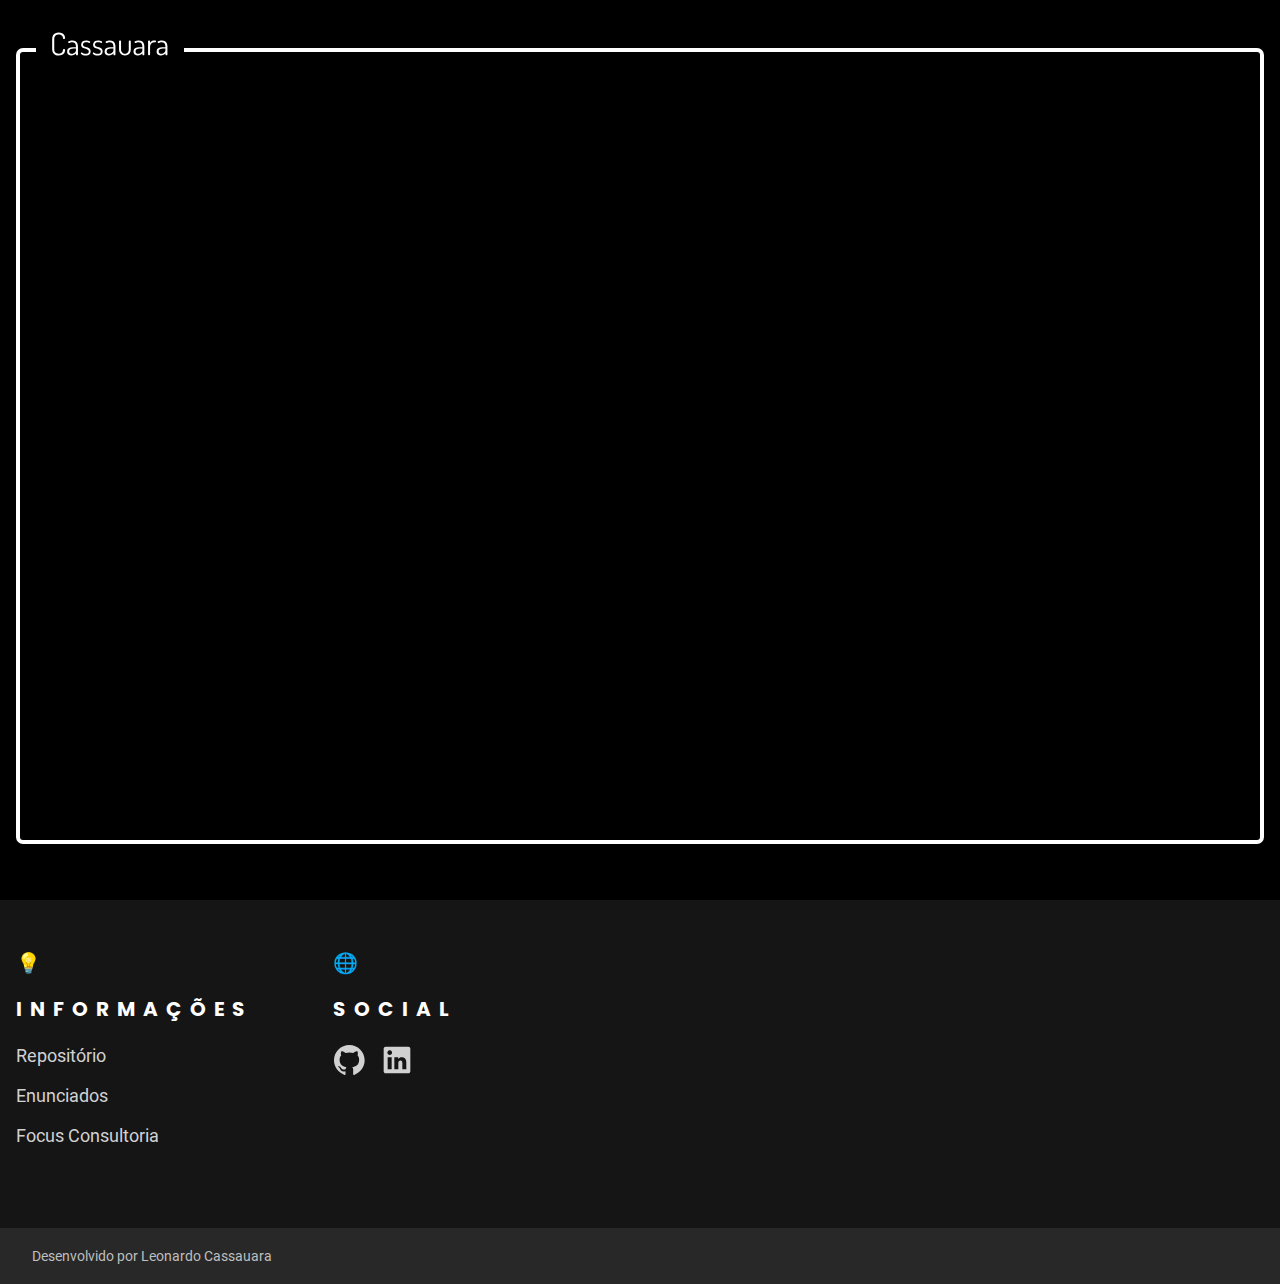
==== pages/crud-poo/index.html @ 45801cdd "feat: criando molde da página crud" ====
<!DOCTYPE html>
<html lang="pt">

<head>
    <meta charset="UTF-8">
    <meta name="viewport" content="width=device-width, initial-scale=1.0">
    <title>Início</title>
    <link rel="stylesheet" href="/global.css">
    <link rel="stylesheet" href="/index.css">
    <link rel="icon" href="favicon.ico" type="image/x-icon">

<body>
    <main class="main">
        <article class="banner">
            <a class="banner__logo-wrapper" href="/index.html">
                <img src="../../svg/Cassauara.svg" class="banner__logo" alt="Logo" width="116px" height="23px">
            </a>
            <div class="banner__content-wrapper">
            </div>
        </article>
    </main>
    <footer class="footer">
        <div class="footer__wrapper">
            <section class="footer__section-wrapper">
                <div class="footer__section">
                    <p class="subtitle">&#128161;</p>
                    <h2 class="subtitle footer__subtitle">INFORMAÇÕES</h2>
                    <div class="footer__link-wrapper">
                        <a class="paragraph footer__paragraph" href="https://github.com/leonardocassauara/PP-Implementation-Site" target="_blank">Repositório</a>
                        <a class="paragraph footer__paragraph" href="../../enunciados.pdf" target="_blank">Enunciados</a>
                        <a class="paragraph footer__paragraph" href="https://www.consultoriafocus.com" target="_blank">Focus Consultoria</a>
                    </div>
                </div>
                <div class="footer__section">
                    <p class="subtitle">&#127760;</p>
                    <h2 class="subtitle footer__subtitle">SOCIAL</h2>
                    <div class="footer__svg-wrapper">
                        <a href="https://www.linkedin.com/in/leonardo-cassauara/" target="_blank"><img class="footer_svg" src="../../svg/Github.svg" alt="Github" width="32px" height="32px"></a>
                        <a href="https://www.linkedin.com/in/leonardo-cassauara/" target="_blank"><img class="footer_svg" src="../../svg/LinkedIn.svg" alt="LinkedIn" width="32px" height="32px"></a>
                    </div>
                </div>
            </section>
        </div>
        <div class="footer__credits">
            <div class="footer__credits-wrapper">
                <p class="paragraph footer__credits-paragraph">Desenvolvido por <a class="footer__credits-link" href="https://www.linkedin.com/in/leonardo-cassauara/" target="_blank">Leonardo Cassauara</a></p>
            </div>
        </div>
    </footer>
</body>

</html>
---- global.css ----
* {
  box-sizing: border-box;
  margin: 0px;
  padding: 0;
  z-index: 0;
}

:root {
  --c0: #ffffff;
  --c1: #efefef;
  --c2: #d1d1d1;
  --c3: #bfbfbf;
  --c4: #282828;
  --c5: #151515;
  --c6: #000000;
  --danger: #ff7373;
  --border-radius: 0.4375rem;
  --glass-gradient: linear-gradient(
    130deg,
    rgba(212, 212, 212, 0.1),
    rgba(110, 110, 110, 0)
  );
  --glass-border: 0.5px solid rgba(255, 255, 255, 0.2);
  --transition: 500ms;
  --free-memory: linear-gradient(
    141deg,
    rgba(47, 163, 41, 0.65),
    rgba(61, 182, 55, 0.65)
  );
  --reserved-memory: linear-gradient(
    141deg,
    rgba(47, 163, 41, 0.2),
    rgba(61, 182, 55, 0.2)
  );
  --text-button-gradient: linear-gradient(
    141deg,
    rgba(212, 212, 212, 0.5),
    transparent
  );
}

a {
  text-decoration: none;
}

@font-face {
  font-family: "Poppins Bold";
  src: url("./fonts/Poppins-Bold.ttf");
}

@font-face {
  font-family: "Poppins Semi-Bold";
  src: url("./fonts/Poppins-SemiBold.ttf");
}

@font-face {
  font-family: "Roboto Regular";
  src: url("./fonts/Roboto-Regular.ttf");
}

.main {
  width: 100%;
  height: 100vh;
  display: flex;
  justify-content: center;
  background-color: var(--c6);
  padding-bottom: 3.5rem;
}

.banner {
  display: block;
  width: 100%;
  max-width: 1400px;
  padding: 2rem 1rem;
  margin-top: 3rem;
  margin-left: 1rem;
  margin-right: 1rem;
  padding-top: 1rem;
  border: 4px solid var(--c0);
  border-radius: var(--border-radius);
}

.banner__logo {
  display: block;
  width: 100%;
  height: auto;
  max-width: 116px;
}

.banner__logo-wrapper {
  display: block;
  padding: 0 1rem;
  background-color: var(--c6);
  position: absolute;
  top: 32px;
  transition: var(--transition);
  box-sizing: border-box;
}

.banner__logo-wrapper:hover {
  border-radius: var(--border-radius);
  padding: 0.5rem 1rem;
  scale: 1.05;
}

.dialog-title {
  font-family: "Poppins Semi-Bold";
  font-size: 1.5rem;
  line-height: 1.5rem;
}

.dialog-paragraph {
  font-family: "Roboto Regular";
  font-size: 1.125rem;
  line-height: 1.5rem;
}

.dialog-obs {
  font-family: "Roboto Regular";
  font-size: 0.875rem;
}

.error {
  font-family: "Roboto Regular";
  font-size: 0.875rem;
  color: var(--danger);
}

.title {
  font-family: "Poppins Bold";
  font-size: 4rem;
}

.subtitle {
  font-family: "Poppins Bold";
  font-size: 1.25rem;
  letter-spacing: 0.625rem;
}

.paragraph {
  font-family: "Roboto Regular";
  font-size: 1.125rem;
  line-height: 1.5rem;
}

.label {
  font-family: "Poppins Semi-Bold";
  font-size: 1.25rem;
}

.input-font {
  font-family: "Roboto Regular";
  font-size: 1rem;
  line-height: 1rem;
}

.aux-button {
  font-family: "Poppins Semi-Bold";
  font-size: 1rem;
}

.footer {
  display: flex;
  flex-direction: column;
  width: 100%;
  background-color: var(--c5);
}

.footer__wrapper {
  display: flex;
  justify-content: center;
  width: 100%;
  background-color: var(--c5);
}

.footer__section-wrapper {
  width: 100%;
  max-width: 1400px;
  display: flex;
  gap: 5rem;
  padding: 0 1rem;
  padding-top: 3rem;
  padding-bottom: 5rem;
}

.footer__section {
  display: flex;
  flex-direction: column;
  gap: 1rem;
}

.footer__subtitle {
  color: var(--c0);
  margin-bottom: 0.25rem;
  letter-spacing: 0.5rem;
}

.footer__paragraph {
  text-decoration: none;
  color: var(--c2);
  transition: var(--transition);
}

.footer__svg-wrapper {
  display: flex;
  gap: 1rem;
}

.footer__svg {
  display: block;
  transition: var(--transition);
}

.footer__svg:hover {
  scale: 1.05;
  fill: var(--c1);
}

.footer__paragraph:hover {
  color: var(--c1);
  scale: 1.05;
}

.footer__link-wrapper {
  display: flex;
  flex-direction: column;
  gap: 1rem;
}

.footer__credits {
  background-color: var(--c4);
  width: 100%;
  padding: 1rem;
  display: flex;
  justify-content: center;
}

.footer__credits-wrapper {
  width: 100%;
  max-width: 1400px;
  padding-left: 1rem;
}

.footer__credits-paragraph {
  color: var(--c3);
  font-size: 0.875rem;
}

.footer__credits-link {
  text-decoration: none;
  transition: var(--transition);
  color: var(--c3);
}

.footer__credits-link:hover {
  scale: 1.05;
  color: var(--c2);
}

@media (max-width: 1024px) {
  .title {
    font-size: 3rem;
    line-height: 2.625rem;
  }
  .subtitle,
  .label {
    font-size: 1.125rem;
  }
}

@media (max-width: 768px) {
  .main {
    padding-bottom: 3rem;
  }
  .banner {
    padding-bottom: 8px;
  }
  .error {
    font-size: 0.75rem;
  }
  .title {
    font-size: 2rem;
    line-height: 2.375rem;
  }
  .subtitle {
    font-size: 0.875rem;
    letter-spacing: 0.25rem;
  }
  .footer__subtitle {
    letter-spacing: 0.25rem;
  }
  .paragraph {
    font-size: 0.75rem;
    line-height: 1rem;
  }
  .aux-button {
    font-size: 0.875rem;
  }
  .input-font {
    font-size: 0.75rem;
  }
  .footer__section-wrapper {
    gap: 3rem;
  }
  .dialog-paragraph {
    font-size: 1rem;
  }
  .dialog-title {
    font-size: 1.25rem;
  }
}
---- index.css ----
.banner__content-wrapper {
  width: 100%;
  height: 100%;
  display: flex;
  justify-content: flex-end;
  flex-direction: column;
  gap: 3rem;
  padding-left: 1rem;
  padding-bottom: 2rem;
}

.banner__text-wrapper {
  display: flex;
  flex-direction: column;
  gap: 1rem;
}

.banner__subtitle,
.banner__title,
.banner__paragraph {
  display: block;
  color: var(--c0);
}

.banner__paragraph {
  width: 100%;
  max-width: 96ch;
}

.banner__nav-wrapper {
  display: flex;
  gap: 2.25rem;
}

.banner__nav-glass {
  display: flex;
  justify-content: center;
  align-items: center;
  text-decoration: none;
  color: var(--c3);
  width: 286px;
  max-width: calc(10vw + 6.5rem);
  height: calc(8vh + 4.5rem);
  max-height: 160px;
  background: var(--glass-gradient);
  background-size: 300%;
  background-position: 100%;
  border-radius: var(--border-radius);
  border: var(--glass-border);
  backdrop-filter: blur(0.625rem);
  transition: var(--transition);
}

.banner__nav-glass:hover {
  scale: 1.05;
  border: 1px solid rgba(255, 255, 255, 0.8);
  color: var(--c1);
}

@media (max-width: 1024px) {
  .banner__paragraph {
    max-width: 69ch;
  }
}

@media (max-width: 768px) {
  .banner__paragraph {
    max-width: 40ch;
  }
  .banner__content-wrapper {
    gap: 1.25rem;
    padding-bottom: 1rem;
  }
  .banner__nav-glass {
    height: calc(5vh + 3.6rem);
  }
  .banner__nav-wrapper {
    gap: 1rem;
  }
}
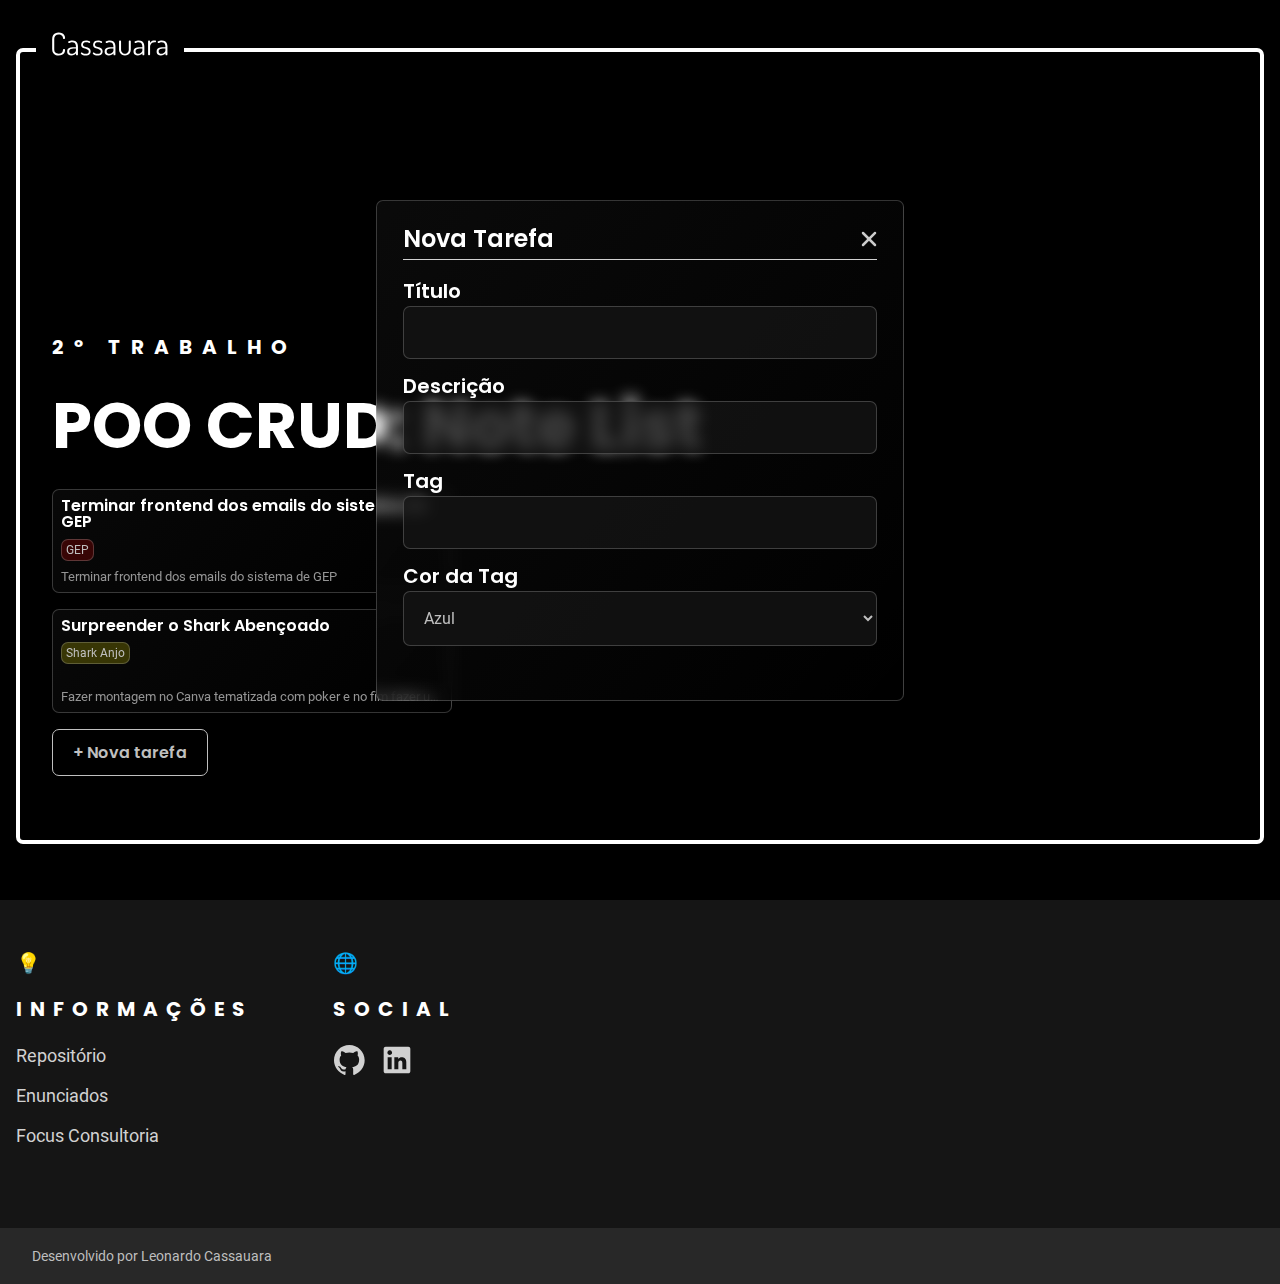
==== commit c6468a77: "feat: estruturando o esqueleto da página" ====
--- a/pages/crud-poo/index.html
+++ b/pages/crud-poo/index.html
@@ -6,16 +6,92 @@
     <meta name="viewport" content="width=device-width, initial-scale=1.0">
     <title>Início</title>
     <link rel="stylesheet" href="/global.css">
-    <link rel="stylesheet" href="/index.css">
+    <link rel="stylesheet" href="index.css">
     <link rel="icon" href="favicon.ico" type="image/x-icon">
 
 <body>
+    <dialog class="dialog" id="new-dialog-id" open>
+        <div class="dialog__wrapper">
+            <div class="dialog__head">
+                <h3 class="dialog-title dialog__title">Nova Tarefa</h3>
+                <img class="dialog__close" src="../../svg/Close.svg" onclick="closeDialog()" alt="Ícone de fechar" width="16px" height="16px">
+            </div>
+            <div class="dialog__input-wrapper">
+                <div class="input__info-wrapper">
+                    <label for="title" class="label input__label">Título</label>
+                    <input type="text" name="title" id="title" class="input-font input__field">
+                </div>
+                <div class="input__info-wrapper">
+                    <label for="description" class="label input__label">Descrição</label>
+                    <input type="text" name="description" id="description" class="input-font input__field">
+                </div>
+                <div class="input__info-wrapper">
+                    <label for="tag" class="label input__label">Tag</label>
+                    <input type="text" name="tag" id="tag" class="input-font input__field">
+                </div>
+                <div class="input__info-wrapper">
+                    <label for="select-tag" class="label input__label">Cor da Tag</label>
+                    <select name="select-tag" id="select-tag" class="input-font select">
+                        <option class="input-font select__option" value="azul">Azul</option>
+                        <option class="input-font select__option" value="vermelho">Vermelho</option>
+                        <option class="input-font select__option" value="amarelo">Amarelo</option>
+                        <option class="input-font select__option" value="verde">Verde</option>
+                    </select>
+                </div>
+                <div></div>
+            </div>
+    </dialog>
+    <dialog class="dialog" id="edit-dialog-id">
+        <div class="dialog__wrapper">
+            <div class="dialog__head">
+                <h3 class="dialog-title dialog__title">Sintaxe Suportada</h3>
+                <img class="dialog__close" src="../../svg/Close.svg" onclick="closeDialog()" alt="Ícone de fechar" width="16px" height="16px">
+            </div>
+            <div class="dialog__text-wrapper">
+                <p class="dialog-paragraph dialog__text">
+                    heap { first | best | worst | next }
+                </p>
+                <p class="dialog-paragraph dialog__text">
+                    new &lt;id&gt; &lt;number&gt;
+                </p>
+                <p class="dialog-paragraph dialog__text">
+                    &lt;id&gt; = &lt;id&gt;
+                </p>
+                <p class="dialog-paragraph dialog__text">
+                    del &lt;id&gt;
+                </p>
+            </div>
+            <p class="dialog-obs dialog__obs"><span>Obs.: </span> o botão &quot;Limpar Heap&quot; libera a instância atual da heap, sendo necessário a criação de outra heap para novo uso.</p>
+        </div>
+    </dialog>
     <main class="main">
         <article class="banner">
             <a class="banner__logo-wrapper" href="/index.html">
                 <img src="../../svg/Cassauara.svg" class="banner__logo" alt="Logo" width="116px" height="23px">
             </a>
             <div class="banner__content-wrapper">
+                <div class="banner__text-wrapper">
+                    <p class="subtitle banner__subtitle">2º TRABALHO</p>
+                    <h1 class="title banner__title">POO CRUD: Note List</h1>
+                </div>
+                <div class="banner__notes-wrapper">
+                    <!-- TODO: apagar note de exemplo -->
+                    <div class="note" onClick="edit()">
+                        <h3 class="note__title">Terminar frontend dos emails do sistema de GEP</h3>
+                        <p class="note__tag--red">GEP</p>
+                        <p class="note__description">Terminar frontend dos emails do sistema de GEP</p>
+                    </div>
+                    <div class="note" onClick="edit()">
+                        <div class="note__title-tag-wrapper">
+                            <h3 class="note__title">Surpreender o Shark Abençoado</h3>
+                            <p class="note__tag--yellow">Shark Anjo</p>
+                        </div>
+                        <p class="note__description">Fazer montagem no Canva tematizada com poker e no fim fazer uma dinâmica de aprendizado de poker no dia da revelação lá no EFEJ dia 06 de Setembro</p>
+                    </div>
+                </div>
+                <div class="banner__button-wrapper">
+                    <button type="button" class="aux-button banner__button" onclick="showDialog()">+ Nova tarefa</button>
+                </div>
             </div>
         </article>
     </main>
--- a/global.css
+++ b/global.css
@@ -10,6 +10,7 @@
   --c1: #efefef;
   --c2: #d1d1d1;
   --c3: #bfbfbf;
+  --c3-2: #959595;
   --c4: #282828;
   --c5: #151515;
   --c6: #000000;
--- a/pages/crud-poo/index.css
+++ b/pages/crud-poo/index.css
@@ -0,0 +1,319 @@
+body {
+  display: flex;
+  flex-direction: column;
+}
+
+.banner__content-wrapper {
+  width: 100%;
+  height: 100%;
+  display: flex;
+  justify-content: flex-end;
+  flex-direction: column;
+  gap: 1rem;
+  padding-left: 1rem;
+  padding-bottom: 2rem;
+}
+
+.banner__text-wrapper {
+  display: flex;
+  flex-direction: column;
+  gap: 1rem;
+}
+
+.banner__subtitle,
+.banner__title {
+  color: var(--c0);
+}
+
+.dialog[open] {
+  margin: 0;
+  width: 100%;
+  height: 100%;
+  display: flex;
+  background: transparent;
+  justify-content: center;
+  align-items: center;
+  z-index: 1;
+  border: none;
+  place-self: center;
+}
+
+.dialog[open]::backdrop {
+  background: rgba(0, 0, 0, 0.9);
+}
+
+.dialog__wrapper {
+  width: 100%;
+  max-width: 33rem;
+  padding: 1.625rem;
+  background: var(--glass-gradient);
+  background-size: 300%;
+  background-position: 100%;
+  border-radius: var(--border-radius);
+  border: var(--glass-border);
+  backdrop-filter: blur(8px);
+  transition: var(--transition);
+}
+
+.dialog__head {
+  display: flex;
+  justify-content: space-between;
+  align-items: center;
+  padding-bottom: 0.5rem;
+  border-bottom: 1px solid var(--c2);
+}
+
+.dialog__title {
+  color: var(--c0);
+}
+
+.dialog__close {
+  cursor: pointer;
+}
+
+.dialog__text-wrapper {
+  display: flex;
+  flex-direction: column;
+  gap: 0.5rem;
+  margin-top: 1rem;
+}
+
+.dialog__text {
+  color: var(--c2);
+}
+
+.dialog__obs {
+  margin-top: 2rem;
+  color: var(--c3);
+}
+
+.dialog__obs > span {
+  font-style: italic;
+}
+
+.banner__button {
+  color: var(--c3);
+  background: transparent;
+  padding: 10px 20px;
+  border: 0.5px solid var(--c3);
+  border-radius: var(--border-radius);
+  cursor: pointer;
+  transition: var(--transition);
+}
+
+.banner__button:hover {
+  color: var(--c6);
+  background-color: var(--c3);
+}
+
+.banner__notes-wrapper {
+  display: flex;
+  flex-direction: column;
+  gap: 1rem;
+}
+
+.note {
+  width: 100%;
+  max-width: 25rem;
+  height: 6.5rem;
+  display: flex;
+  flex-direction: column;
+  justify-content: space-between;
+  background: var(--glass-gradient);
+  background-size: 300%;
+  background-position: 100%;
+  border-radius: var(--border-radius);
+  border: var(--glass-border);
+  backdrop-filter: blur(0.625rem);
+  transition: var(--transition);
+  padding: 0.5rem;
+  gap: 0.5rem;
+}
+
+.note:hover {
+  scale: 1.05;
+}
+
+.note__title {
+  font-family: "Poppins Semi-Bold";
+  color: var(--c0);
+  font-size: 1rem;
+  line-height: 1rem;
+}
+
+.note__title-tag-wrapper {
+  display: flex;
+  flex-direction: column;
+  gap: 0.5rem;
+}
+
+.note__tag--red {
+  width: fit-content;
+  border-radius: var(--border-radius);
+  border: var(--glass-border);
+  background-color: rgba(254, 0, 0, 0.2);
+  font-family: "Roboto Regular";
+  font-size: 0.75rem;
+  line-height: 0.75rem;
+  color: var(--c3);
+  padding: 0.25rem;
+}
+
+.note__tag--blue {
+  width: fit-content;
+  border-radius: var(--border-radius);
+  border: var(--glass-border);
+  background-color: rgba(0, 0, 255, 0.2);
+  font-family: "Roboto Regular";
+  font-size: 0.75rem;
+  line-height: 0.75rem;
+  color: var(--c3);
+  padding: 0.25rem;
+}
+
+.note__tag--green {
+  width: fit-content;
+  border-radius: var(--border-radius);
+  border: var(--glass-border);
+  background-color: rgba(0, 255, 0, 0.2);
+  font-family: "Roboto Regular";
+  font-size: 0.75rem;
+  line-height: 0.75rem;
+  color: var(--c3);
+  padding: 0.25rem;
+}
+
+.note__tag--yellow {
+  width: fit-content;
+  border-radius: var(--border-radius);
+  border: var(--glass-border);
+  background-color: rgba(254, 245, 0, 0.2);
+  font-family: "Roboto Regular";
+  font-size: 0.75rem;
+  line-height: 0.75rem;
+  color: var(--c3);
+  padding: 0.25rem;
+}
+
+.note__description {
+  font-family: "Roboto Regular";
+  color: var(--c3-2);
+  font-size: 0.8125rem;
+  white-space: nowrap;
+  text-overflow: ellipsis;
+  overflow: hidden;
+  max-width: 24rem;
+}
+
+.dialog[open] {
+  margin: 0;
+  width: 100%;
+  height: 100%;
+  display: flex;
+  background: transparent;
+  justify-content: center;
+  align-items: center;
+  z-index: 1;
+  border: none;
+  place-self: center;
+}
+
+.dialog[open]::backdrop {
+  background: rgba(0, 0, 0, 0.9);
+}
+
+.dialog__wrapper {
+  width: 100%;
+  max-width: 33rem;
+  padding: 1.625rem;
+  background: var(--glass-gradient);
+  background-size: 300%;
+  background-position: 100%;
+  border-radius: var(--border-radius);
+  border: var(--glass-border);
+  backdrop-filter: blur(8px);
+  transition: var(--transition);
+}
+
+.dialog__head {
+  display: flex;
+  justify-content: space-between;
+  align-items: center;
+  padding-bottom: 0.5rem;
+  border-bottom: 1px solid var(--c2);
+}
+
+.dialog__title {
+  color: var(--c0);
+}
+
+.dialog__close {
+  cursor: pointer;
+}
+
+.dialog__text-wrapper {
+  display: flex;
+  flex-direction: column;
+  gap: 0.5rem;
+  margin-top: 1rem;
+}
+
+.dialog__text {
+  color: var(--c2);
+}
+
+.dialog__obs {
+  margin-top: 2rem;
+  color: var(--c3);
+}
+
+.dialog__input-wrapper {
+  display: flex;
+  flex-direction: column;
+  gap: 0.75rem;
+  margin: 1rem 0;
+}
+
+.input__info-wrapper {
+  display: flex;
+  flex-direction: column;
+}
+
+.input__label {
+  color: var(--c0);
+}
+
+.input__field {
+  display: block;
+  padding: 1rem;
+  padding-right: 0;
+  border: var(--glass-border);
+  background: rgba(20, 20, 20, 0.8);
+  border-radius: var(--border-radius);
+  background-size: 300%;
+  background-position: 100%;
+  color: var(--c3);
+  transition: var(--transition);
+  width: -webkit-fill-available;
+}
+
+.select {
+  position: relative;
+  width: 100%;
+  padding: 1rem;
+  border-radius: var(--border-radius);
+  border: var(--glass-border);
+  background: rgba(20, 20, 20, 0.8);
+  border-radius: var(--border-radius);
+  background-size: 300%;
+  background-position: 100%;
+  color: var(--c3);
+  transition: var(--transition);
+}
+
+@media (max-width: 768px) {
+  .input__field {
+    padding-top: 0.75rem;
+    padding-bottom: 0.75rem;
+  }
+}
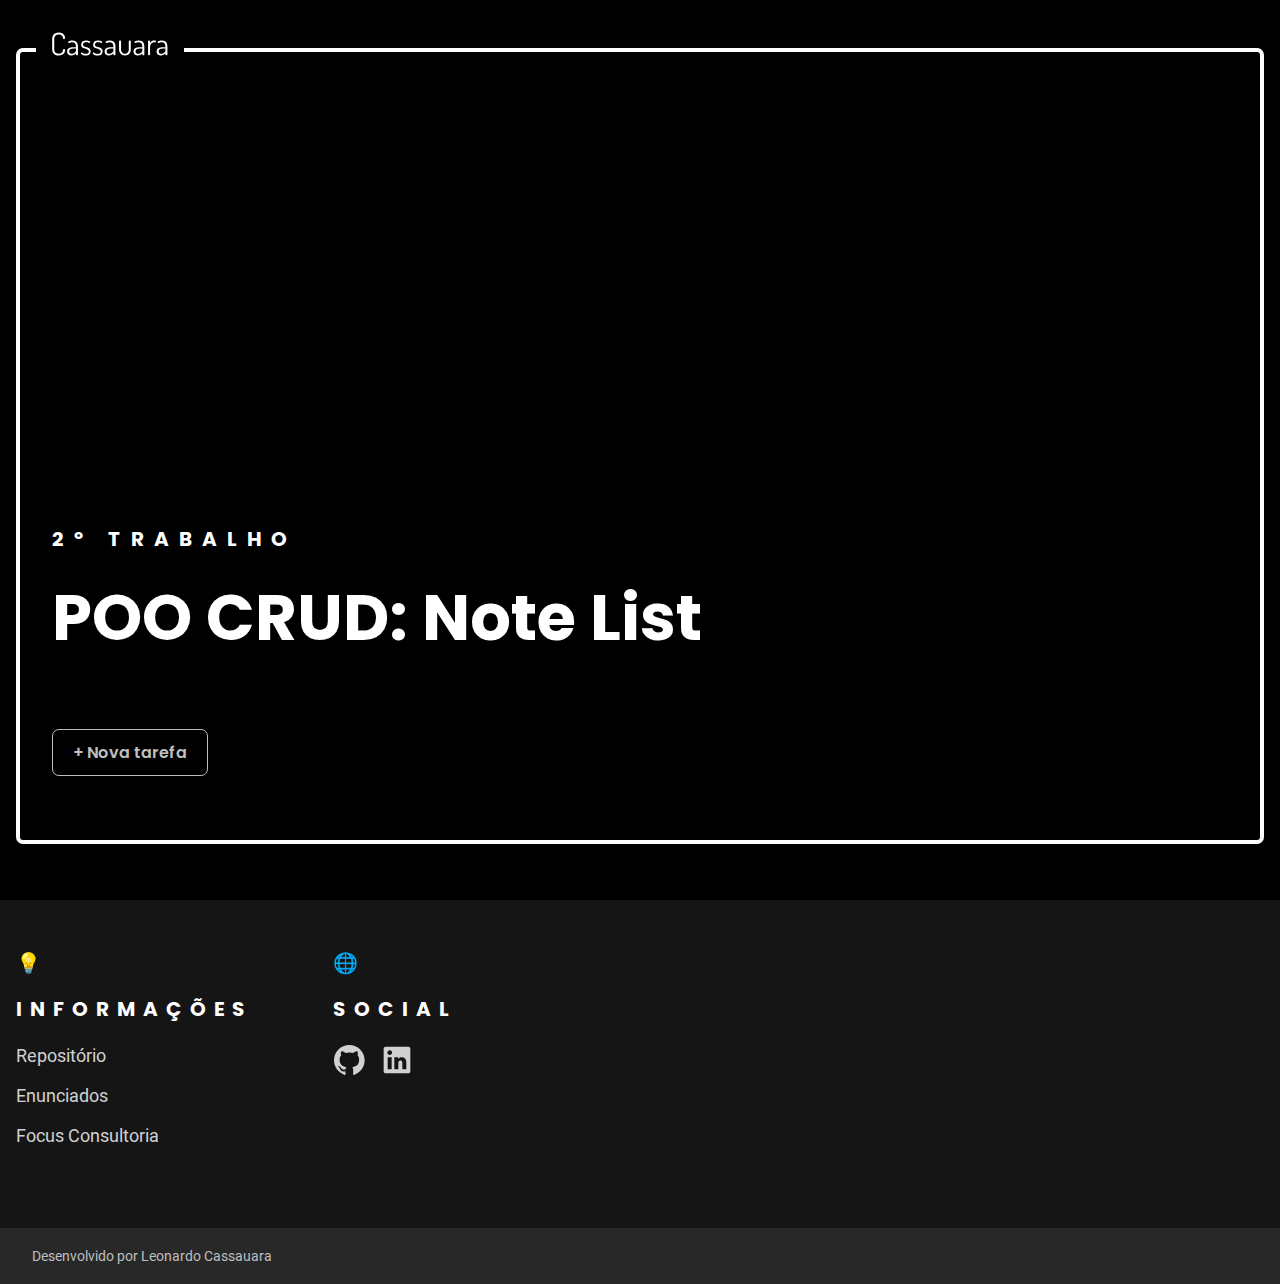
==== commit d7674038: "feat: estruturando os dialogs e corrigindo suas chamadas de funções" ====
--- a/pages/crud-poo/index.html
+++ b/pages/crud-poo/index.html
@@ -8,61 +8,81 @@
     <link rel="stylesheet" href="/global.css">
     <link rel="stylesheet" href="index.css">
     <link rel="icon" href="favicon.ico" type="image/x-icon">
+    <script src="./utils.js"></script>
+    <script src="./NoteDataOperations.js"></script>
+    <script src="./LocalDB.js"></script>
+    <script src="./Tag.js"></script>
+    <script src="./Note.js"></script>
+    <script src="./DOM.js"></script>
+</head>
 
 <body>
-    <dialog class="dialog" id="new-dialog-id" open>
+    <dialog class="dialog" id="new-dialog-id">
         <div class="dialog__wrapper">
             <div class="dialog__head">
                 <h3 class="dialog-title dialog__title">Nova Tarefa</h3>
-                <img class="dialog__close" src="../../svg/Close.svg" onclick="closeDialog()" alt="Ícone de fechar" width="16px" height="16px">
+                <img class="dialog__close" src="../../svg/Close.svg" onclick="elements.closeNewDialog()" alt="Ícone de fechar" width="16px" height="16px">
             </div>
             <div class="dialog__input-wrapper">
                 <div class="input__info-wrapper">
-                    <label for="title" class="label input__label">Título</label>
-                    <input type="text" name="title" id="title" class="input-font input__field">
+                    <label for="new-title" class="label input__label">Título</label>
+                    <input type="text" name="title" id="new-title" class="input-font input__field" placeholder="título...">
                 </div>
                 <div class="input__info-wrapper">
-                    <label for="description" class="label input__label">Descrição</label>
-                    <input type="text" name="description" id="description" class="input-font input__field">
+                    <label for="new-description" class="label input__label">Descrição</label>
+                    <input type="text" name="description" id="new-description" class="input-font input__field" placeholder="descrição...">
                 </div>
                 <div class="input__info-wrapper">
-                    <label for="tag" class="label input__label">Tag</label>
-                    <input type="text" name="tag" id="tag" class="input-font input__field">
+                    <label for="new-tag" class="label input__label">Tag</label>
+                    <input type="text" name="tag" id="new-tag" class="input-font input__field" placeholder="tag...">
                 </div>
                 <div class="input__info-wrapper">
-                    <label for="select-tag" class="label input__label">Cor da Tag</label>
-                    <select name="select-tag" id="select-tag" class="input-font select">
+                    <label for="new-select-tag" class="label input__label">Cor da Tag</label>
+                    <select name="select-tag" id="new-select-tag" class="input-font select">
                         <option class="input-font select__option" value="azul">Azul</option>
                         <option class="input-font select__option" value="vermelho">Vermelho</option>
                         <option class="input-font select__option" value="amarelo">Amarelo</option>
                         <option class="input-font select__option" value="verde">Verde</option>
                     </select>
                 </div>
-                <div></div>
+            </div>
+            <div class="banner__button-wrapper">
+                <button type="button" class="aux-button banner__button" onclick="elements.create()">Criar tarefa</button>
             </div>
     </dialog>
     <dialog class="dialog" id="edit-dialog-id">
         <div class="dialog__wrapper">
             <div class="dialog__head">
-                <h3 class="dialog-title dialog__title">Sintaxe Suportada</h3>
-                <img class="dialog__close" src="../../svg/Close.svg" onclick="closeDialog()" alt="Ícone de fechar" width="16px" height="16px">
+                <h3 class="dialog-title dialog__title">Editar Tarefa</h3>
+                <img class="dialog__close" src="../../svg/Close.svg" onclick="elements.closeEditDialog()" alt="Ícone de fechar" width="16px" height="16px">
             </div>
-            <div class="dialog__text-wrapper">
-                <p class="dialog-paragraph dialog__text">
-                    heap { first | best | worst | next }
-                </p>
-                <p class="dialog-paragraph dialog__text">
-                    new &lt;id&gt; &lt;number&gt;
-                </p>
-                <p class="dialog-paragraph dialog__text">
-                    &lt;id&gt; = &lt;id&gt;
-                </p>
-                <p class="dialog-paragraph dialog__text">
-                    del &lt;id&gt;
-                </p>
+            <div class="dialog__input-wrapper">
+                <div class="input__info-wrapper">
+                    <label for="edit-title" class="label input__label">Título</label>
+                    <input type="text" name="title" id="edit-title" class="input-font input__field" placeholder="título...">
+                </div>
+                <div class="input__info-wrapper">
+                    <label for="edit-description" class="label input__label">Descrição</label>
+                    <input type="text" name="description" id="edit-description" class="input-font input__field" placeholder="descrição...">
+                </div>
+                <div class="input__info-wrapper">
+                    <label for="edit-tag" class="label input__label">Tag</label>
+                    <input type="text" name="tag" id="edit-tag" class="input-font input__field" placeholder="tag...">
+                </div>
+                <div class="input__info-wrapper">
+                    <label for="edit-select-tag" class="label input__label">Cor da Tag</label>
+                    <select name="select-tag" id="edit-select-tag" class="input-font select">
+                        <option class="input-font select__option" value="azul">Azul</option>
+                        <option class="input-font select__option" value="vermelho">Vermelho</option>
+                        <option class="input-font select__option" value="amarelo">Amarelo</option>
+                        <option class="input-font select__option" value="verde">Verde</option>
+                    </select>
+                </div>
             </div>
-            <p class="dialog-obs dialog__obs"><span>Obs.: </span> o botão &quot;Limpar Heap&quot; libera a instância atual da heap, sendo necessário a criação de outra heap para novo uso.</p>
-        </div>
+            <div class="banner__button-wrapper">
+                <button type="button" class="aux-button banner__button--danger" onclick="elements.delete()">Deletar tarefa</button>
+                <button type="button" class="aux-button banner__button" onclick="elements.update()">Editar tarefa</button>
+            </div>
     </dialog>
     <main class="main">
         <article class="banner">
@@ -75,22 +95,9 @@
                     <h1 class="title banner__title">POO CRUD: Note List</h1>
                 </div>
                 <div class="banner__notes-wrapper">
-                    <!-- TODO: apagar note de exemplo -->
-                    <div class="note" onClick="edit()">
-                        <h3 class="note__title">Terminar frontend dos emails do sistema de GEP</h3>
-                        <p class="note__tag--red">GEP</p>
-                        <p class="note__description">Terminar frontend dos emails do sistema de GEP</p>
-                    </div>
-                    <div class="note" onClick="edit()">
-                        <div class="note__title-tag-wrapper">
-                            <h3 class="note__title">Surpreender o Shark Abençoado</h3>
-                            <p class="note__tag--yellow">Shark Anjo</p>
-                        </div>
-                        <p class="note__description">Fazer montagem no Canva tematizada com poker e no fim fazer uma dinâmica de aprendizado de poker no dia da revelação lá no EFEJ dia 06 de Setembro</p>
-                    </div>
                 </div>
                 <div class="banner__button-wrapper">
-                    <button type="button" class="aux-button banner__button" onclick="showDialog()">+ Nova tarefa</button>
+                    <button type="button" class="aux-button banner__button" onclick="elements.openNewDialog()">+ Nova tarefa</button>
                 </div>
             </div>
         </article>
@@ -124,5 +131,6 @@
         </div>
     </footer>
 </body>
+<script src="./index.js"></script>
 
 </html>--- a/pages/crud-poo/index.css
+++ b/pages/crud-poo/index.css
@@ -91,6 +91,11 @@
   font-style: italic;
 }
 
+.banner__button-wrapper {
+  display: flex;
+  gap: 1rem;
+}
+
 .banner__button {
   color: var(--c3);
   background: transparent;
@@ -106,10 +111,33 @@
   background-color: var(--c3);
 }
 
+.banner__button--danger {
+  color: var(--danger);
+  background: transparent;
+  padding: 10px 20px;
+  border: 0.5px solid var(--danger);
+  border-radius: var(--border-radius);
+  cursor: pointer;
+  transition: var(--transition);
+}
+
+.banner__button--danger:hover {
+  color: var(--c6);
+  background-color: var(--danger);
+}
+
 .banner__notes-wrapper {
   display: flex;
   flex-direction: column;
   gap: 1rem;
+  overflow-y: auto;
+  scroll-behavior: smooth;
+  padding: 1rem;
+  max-height: 18.75rem;
+}
+
+.banner__notes-wrapper::-webkit-scrollbar {
+  display: none;
 }
 
 .note {
@@ -128,6 +156,7 @@
   transition: var(--transition);
   padding: 0.5rem;
   gap: 0.5rem;
+  flex-shrink: 0;
 }
 
 .note:hover {
@@ -301,6 +330,7 @@
   position: relative;
   width: 100%;
   padding: 1rem;
+  padding-right: 0;
   border-radius: var(--border-radius);
   border: var(--glass-border);
   background: rgba(20, 20, 20, 0.8);
@@ -316,4 +346,18 @@
     padding-top: 0.75rem;
     padding-bottom: 0.75rem;
   }
-}
+  .banner__button-wrapper {
+    gap: 0.25rem;
+  }
+  .note {
+    max-width: 15rem;
+  }
+  .banner__button {
+    padding: 0.3125rem 0.625rem;
+  }
+  .banner__notes-wrapper {
+    flex-direction: row;
+    overflow-y: initial;
+    overflow-x: auto;
+  }
+}
